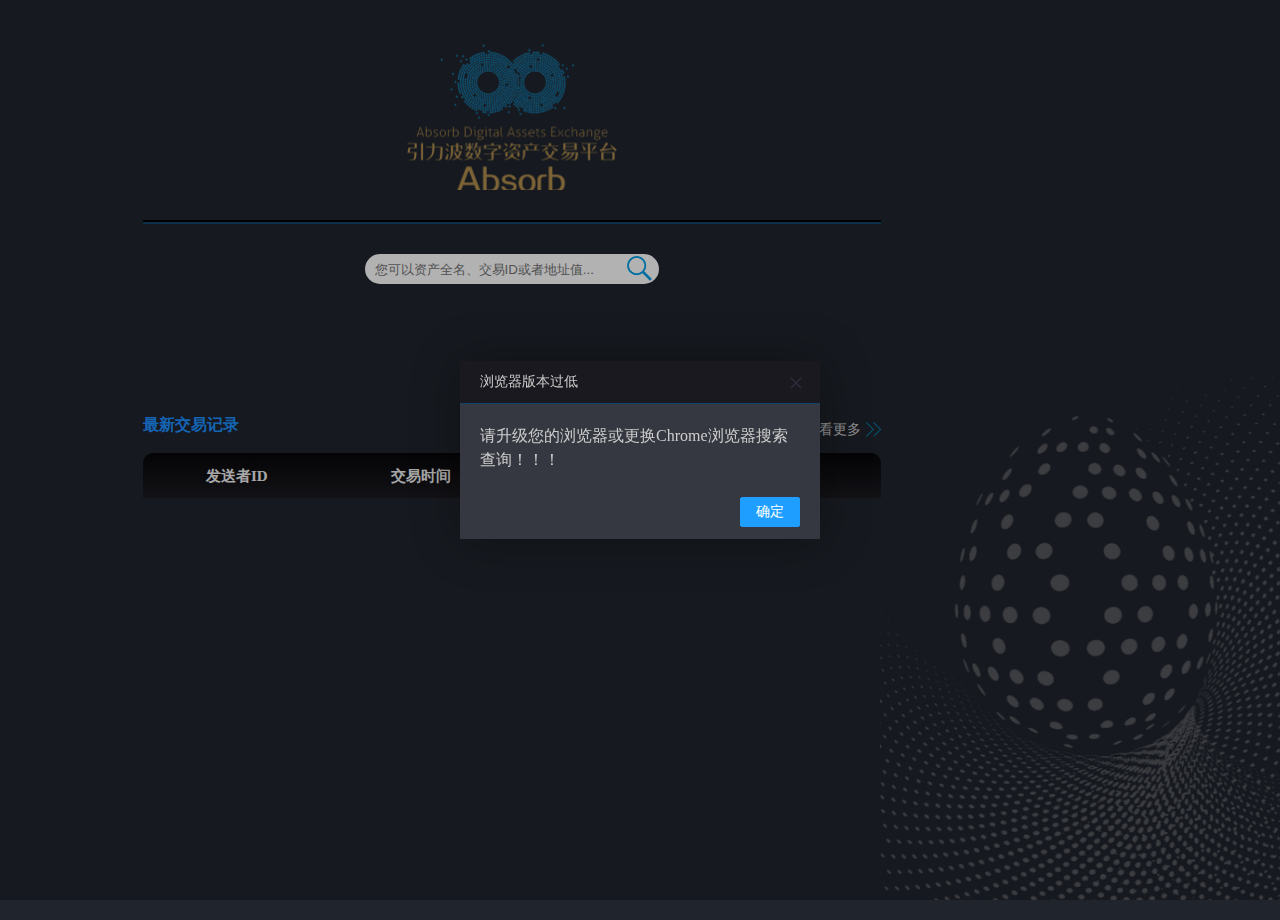
==== index.html @ 22239b77 "FIRST" ====
<!DOCTYPE html>
<html lang="en">
<head>
    <meta charset="UTF-8">
    <link href="images/Asch-favicon.ico" rel="shortcut icon">
    <title>Asch浏览器</title>
    <link rel="stylesheet" href="css/common.css">
    <link rel="stylesheet" href="css/index.css">
</head>
<body id="box">
<div id='loading'>努力加载中......</div>
<div class="container">

    <!--header begin-->
    <header>
        <span class="header-logo"></span>
        <hr>
        <input class="header-input" type="search" name="search" autocomplete="off" placeholder="您可以资产全名、交易ID或者地址值..." required>
        <a class="header-search" href="#">
            <span></span>
        </a>
    </header>
    <!--header end-->

    <!--状态描述-->
    <ul class="clearfix" id="currentInformation">
        <!--<li>-->
        <!--<span>总量</span>-->
        <!--<p>100000000</p>-->
        <!--</li>-->
        <!--<li>-->
        <!--<span>资产名字</span>-->
        <!--<p>ABSORB.YLB</p>-->
        <!--</li>-->
        <!--<li class="describe">-->
        <!--<span>描述</span>-->
        <!--<p>YLB创生于阿希区块链，YLB分阶段发展。第一阶段，YLB通过阿希主链发行，其安全性与阿希链的主币(XAS)等同。第二阶段，当Absorb的交易量增大，汇聚的资源增强，YLB的应用场景逐步增多，我们将使用阿希链的SDK开发一个新链，然后通过跨链协议把阿希主链上的YLB资产转移到新链中。Absorb回馈YLB投资者的最重要的手段，除了承诺大体量研发投入，另外一个有效措施是，引导YLB成为Absorb体内的主要支付媒介，从而实现YLB的市场需求大幅度增加，YLB的币值因供需原理自然升高，让持币投资人实质上获益</p>-->
        <!--</li>-->
        <!--<li>-->
        <!--<span>精度</span>-->
        <!--<p>100000000</p>-->
        <!--</li>-->
        <!--<li>-->
        <!--<span>当前存量</span>-->
        <!--<p>100000000</p>-->
        <!--</li>-->
        <!--<li>-->
        <!--<span>上限</span>-->
        <!--<p>100000000</p>-->
        <!--</li>-->
        <!--<li class="last-one">-->
        <!--<span>支持黑白名单</span>-->
        <!--<p>100000000</p>-->
        <!--</li>-->
    </ul>

    <!--最近交易-->
    <div class="last-sale">
        <h3>最新交易记录</h3>
        <a class="see-more" href="more.html">
            查看更多
            <span></span>
        </a>
    </div>

    <!--市场滚动展示-->
    <table class="record-table" border="0" cellpadding="0" cellspacing="0">
        <tr class="record-table-top">
            <th>发送者ID</th>
            <th>交易时间</th>
            <th>接收者ID</th>
            <th>交易数量</th>
        </tr>
        <!--<tr>-->
        <!--<td>ANxcJwuaK6JnRAmi5xJYRAk1B3HnP6T9BS</td>-->
        <!--<td>2017-09-22 14:23:36</td>-->
        <!--<td>Ay3vYKbKAWpMh1Yt2MPn7C4xHhXJfo2VU</td>-->
        <!--<td>160789</td>-->
        <!--</tr>-->
    </table>
</div>

<!--<script type="text/javascript" src="js/jquery-3.1.1.min.js"></script>-->
<!--<script type="text/javascript" src="js/jquery-2.1.4.min.js"></script>-->
<script type="text/javascript" src="js/jquery-1.9.1.min.js"></script>
<script type="text/javascript" src="layer.js"></script>
<script type="text/javascript" src="js/util.js"></script>
<script type="text/javascript" src="js/index.js"></script>
</body>
</html>
---- css/common.css ----
* {
    margin: 0;
    padding: 0;
}

ul li {
    list-style: none;
}

html, body {
    position: relative;
    width: 100%;
    height: 100%;
    font-size: 14px;
    color: #f1f1f1;
    background: #20242d;
}



hr{
    margin: 10px 0;
    border-top: 2px solid #000;
    border-bottom: 2px solid #114567;
    border-left: none;
    border-right: none;
}

input::-ms-clear {
    display: none;
}

input {
    border-radius: 20px;
    padding: 0 10px;
    border: none;
    outline: none;
}

a {
    text-decoration: none;
    out-line: none;
    color: #ccc;
}

.bacImage {
    display: block;
    position: fixed;
    bottom: 0%;
    right: 0%;
    width: 30%;
    min-width: 400px;
    max-width: 800px;
    height: 60%;
    min-height: 300px;
    max-height: 600px;
    background: url("../images/painted-egg.png") no-repeat center center;
    background-size: cover;
    z-index:1;
}

/*.bacImage {*/
    /*-webkit-animation: heartbeat  1s linear infinite 0.1s;*/
    /*animation: heartbeat  1s linear infinite 0.1s;*/
/*}*/

@-webkit-keyframes heartbeat {
0% {
    bottom: 0%;
    right: 0%;
    width: 10px;
    height: 10px;
}
100% {
    bottom: 0%;
    right: 0%;
    width: 300px;
    height: 400px;
}
}

@keyframes heartbeat {
    0% {
        bottom: 0%;
        right: 0%;
        width: 10px;
        height: 10px;
    }
    100% {
        bottom: 0%;
        right: 0%;
        width: 800px;
        height: 600px;
    }
}

#loading{
    z-index:999;
    width:100%;
    height: 100%;
    padding-top: 25%;
    text-align: center;
    color: #00a1e1;
    font-size: 20px;
}

table{
    /*background: #1b1a20;*/
    z-index: 999;
}

table tr:nth-child(odd) {
    background: #1b1a20;
}

table tr:nth-child(even) {
    background: #070709;
}

table tr:first-child{
    height: 45px;
    border-top:none;
    background: -moz-linear-gradient(to bottom, #070709 0%,#1b1a20 100%);
    background: -webkit-linear-gradient(to bottom, #070709 0%,#1b1a20 100%);
    background: -o-linear-gradient(to bottom, #070709 0%,#1b1a20 100%);
    background: -ms-linear-gradient(to bottom, #070709 0%,#1b1a20 100%);
    background: linear-gradient(to bottom, #070709 0%,#1b1a20 100%);
}

table tr:first-child th:first-child {
    border-top-left-radius: 12px;
}

table tr:first-child th:last-child {
    border-top-right-radius: 12px;
}

table tr:last-child td:first-child {
    border-bottom-left-radius: 12px;
}

table tr:last-child td:last-child {
    border-bottom-right-radius: 12px;
}
---- css/index.css ----
hr {
    margin: 30px 0;
    border-top: 2px solid #000;
    border-bottom: 2px solid #114567;
    border-left: none;
    border-right: none;
}

.container {
    position: relative;
    width: 60%;
    max-width: 1000px;
    height: 100%;
    margin-left: 10%;
    margin-top: 20px;
}

/*============================header begin*/
.container header {
    width: 96%;
    margin-left: 2%;
    height: 240px;
    /* background: #ccc; */
    padding-top: 20px;
    text-align: center;
    position: relative;
    margin-bottom: 30px;
}

.container header .header-logo {
    display: block;
    width: 210px;
    height: 150px;
    background: url(../images/logo1.png) no-repeat center center;
    background-size: cover;
    margin: 0 auto;

}

.container header .header-input {
    width: 40%;
    height: 30px;
    /*margin-top: 0;*/
    border-radius: 20px;
    padding: 0 10px;
    border: none;
}
input::-ms-clear, ::-ms-reveal{
    display:none;
}
.container header .header-search {
    display: block;
    position: absolute;
    width: 25px;
    height: 25px;
    bottom: -1px;
    /* border-right: none; */
    right: 31%;
    background: #ffffff;
    background-size: cover;
    cursor: pointer;
}
.container header .header-search span{
    display: block;
    width: 25px;
    height: 25px;
    background: url(../images/bigSearch.png) no-repeat center center;
    background-size: cover;
}
/*===========================================header end*/
.container ul {
    width: 96%;
    height: 80px;
    display: -webkit-box;
    display: -moz-box;
    display: -ms-flexbox;
    display: -webkit-flex;
    display: flex;
    -webkit-box-orient: vertical;
    -webkit-box-direction: normal;
    -moz-box-orient: vertical;
    -moz-box-direction: normal;
    -webkit-flex-direction: row;
    flex-direction: row;
    -webkit-box-pack: justify;
    -webkit-justify-content: space-between;
    -ms-flex-pack: justify;
    justify-content: space-between;
    -webkit-align-items: center;
    box-align: center;
    -moz-box-align: center;
    -webkit-box-align: center;
    align-items: center;
    /* margin: 10px auto; */
    margin-left: 2%;
    /* margin: 1%; */
    /* background: yellow; */
    margin-bottom: 2%;
}

/*清除浮动*/
.clearfix:after {
    content: '';
    display: block;
    clear: both;
    height: 0;
    visibility: hidden;
}

.clearfix { /*兼容 IE*/
    zoom: 1;
}

.container ul li {
    flex-grow: 1;
    width: 13%;
    max-width: 200px;
    height: 60px;
    /*border:1px solid #1b1a20;*/
    border-top-left-radius: 5px;
    border-top-right-radius: 5px;
    margin-right: 5px;
    /* text-overflow: ellipsis; */
    /* white-space: nowrap; */
    overflow: hidden;
    color: #f1f1f1;
    font-size: 12px;
}

.container ul .last-one {
    margin-right: 0;
}

.container ul li span {
    display: block;
    width: 100%;
    height: 25px;
    line-height: 25px;
    text-align: center;
    background: #1b1a20;
    border:1px solid #1b1a20;
    border-top-left-radius: 5px;
    border-top-right-radius: 5px;
    text-overflow: ellipsis;
    white-space: nowrap;
    overflow: hidden;
    font-size: 15px;
}

.container ul li p {
    display: block;
    width: 100%;
    height: 35px;
    line-height: 35px;
    text-align: center;
    background: #070709;
    border-bottom-left-radius: 5px;
    border-bottom-right-radius: 5px;
    /* text-overflow: ellipsis; */
    /* white-space: nowrap; */
    /* overflow: hidden; */
}
.container ul li p:hover{

}
.container ul li.describe:hover{
    width: 100%;
    max-width: 500px;
    height: 250px;
    margin-top: 190px;
    flex-grow: 1;
    margin-right: 5px;
    background: #070709;
    /*border:1px solid #1b1a20;*/
    border-top-left-radius: 5px;
    border-top-right-radius: 5px;
    z-index: 99999;
    cursor: pointer;
}
.container ul li.describe p{
    line-height: 30px;
}
/*============================================*/
.container .last-sale {
    width: 96%;
    height: 40px;
    margin-left: 2%;
    line-height: 40px;
    /* background: #cccccc; */
    position: relative;
}
.container .last-sale h3{
    color: dodgerblue;
}
.container .last-sale .see-more {
    display: inline-block;
    position: absolute;
    top: 5px;
    right: 20px;
    cursor: pointer;
}

.container .last-sale .see-more span {
    display: inline-block;
    width: 15px;
    height: 15px;
    background: url(../images/more.png) no-repeat center center;
    background-size: cover;
    position: absolute;
    top: 12px;
    right: -20px;
}

/*=============================================table*/
.container .record-table {
    width: 96%;
    margin: 1% 0 1% 2%;
    /*color: #ccc;*/
    /*z-index: 999;*/
}

table tr:nth-child(odd) {
    background: #1b1a20;
}

table tr:nth-child(even) {
    background: #070709;
}
.container .record-table .record-table-top{
    height: 45px;
    border-top:none;
    background: -moz-linear-gradient(to bottom, #070709 0%,#1b1a20 100%);
    background: -webkit-linear-gradient(to bottom, #070709 0%,#1b1a20 100%);
    background: -o-linear-gradient(to bottom, #070709 0%,#1b1a20 100%);
    background: -ms-linear-gradient(to bottom, #070709 0%,#1b1a20 100%);
    background: linear-gradient(to bottom, #070709 0%,#1b1a20 100%);
}
.container .record-table .record-table-top th:first-child{
    border-top-left-radius: 10px;
}
.container .record-table .record-table-top th:last-child{
    border-top-right-radius: 10px;
}
.container .record-table tr:last-child td:first-child{
    border-bottom-left-radius: 10px;
}
.container .record-table tr:last-child td:last-child{
    border-bottom-right-radius: 10px;
}
.container .record-table tr {
    width: 100%;
    height: 40px;
    line-height: 40px;
    text-align: center;
}
.container .record-table tr th{
    font-size: 15px;
}

.container .record-table tr td {
    font-size: 12px;
    max-width: 200px;
    overflow: hidden;
    text-overflow:ellipsis;
    white-space: nowrap;
}
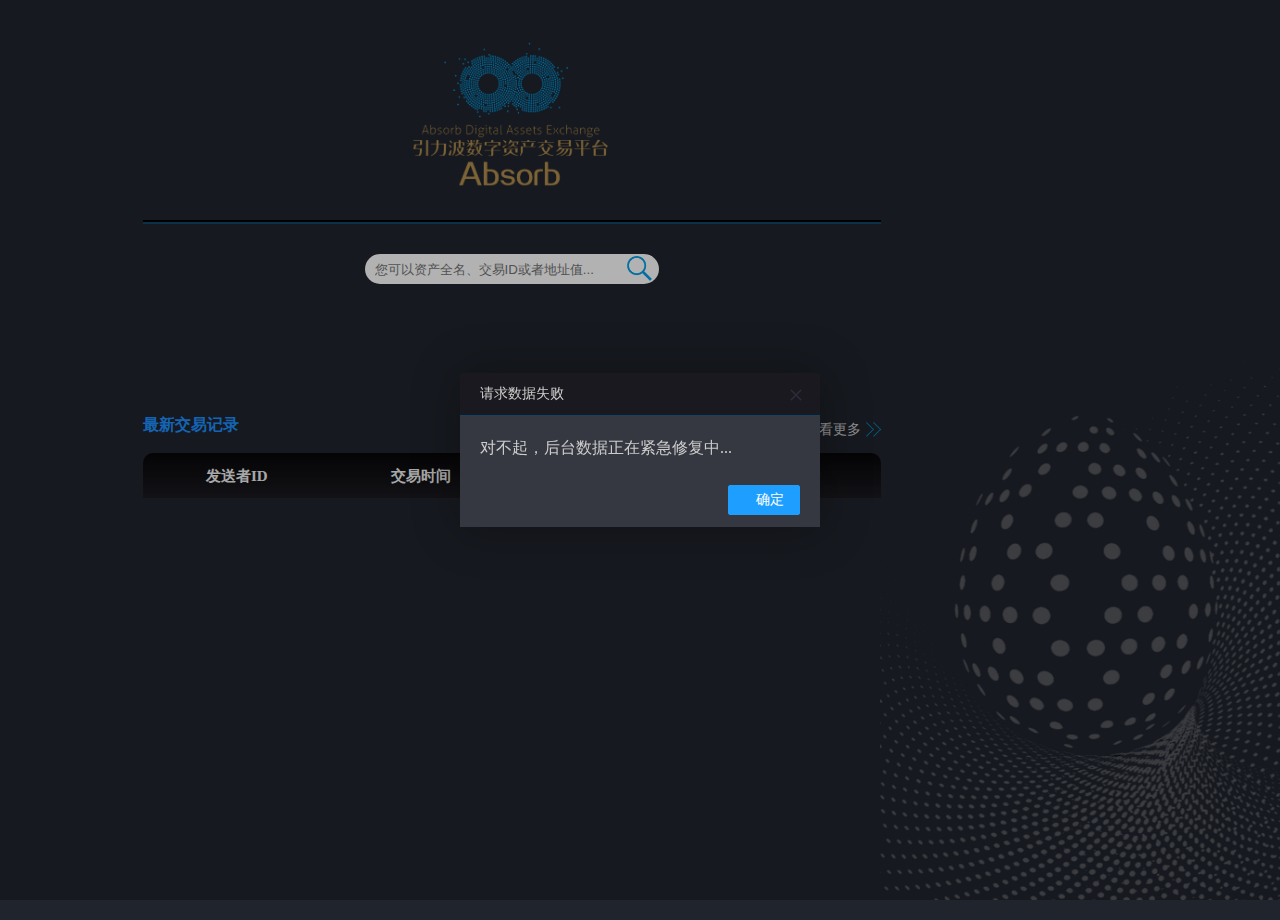
==== commit eebd804d: "bbb" ====
--- a/index.html
+++ b/index.html
@@ -24,6 +24,7 @@
 
     <!--状态描述-->
     <ul class="clearfix" id="currentInformation">
+        <!--<span style="display:block;width: 100%;height: 200px;line-height: 200px;text-align: center;background: #20242d;color: #00b3ee">您当前的交易记录为空...</span>-->
         <!--<li>-->
         <!--<span>总量</span>-->
         <!--<p>100000000</p>-->
@@ -84,7 +85,7 @@
 <!--<script type="text/javascript" src="js/jquery-2.1.4.min.js"></script>-->
 <script type="text/javascript" src="js/jquery-1.9.1.min.js"></script>
 <script type="text/javascript" src="layer.js"></script>
-<script type="text/javascript" src="js/util.js"></script>
+<script type="text/javascript" src="js/common.js"></script>
 <script type="text/javascript" src="js/index.js"></script>
 </body>
 </html>--- a/css/index.css
+++ b/css/index.css
@@ -29,12 +29,13 @@
 
 .container header .header-logo {
     display: block;
+    /*width: 270px;*/
+    /*height: 210px;*/
     width: 210px;
     height: 150px;
-    background: url(../images/logo1.png) no-repeat center center;
+    background: url(../images/logo_1.png) no-repeat center center;
     background-size: cover;
     margin: 0 auto;
-
 }
 
 .container header .header-input {
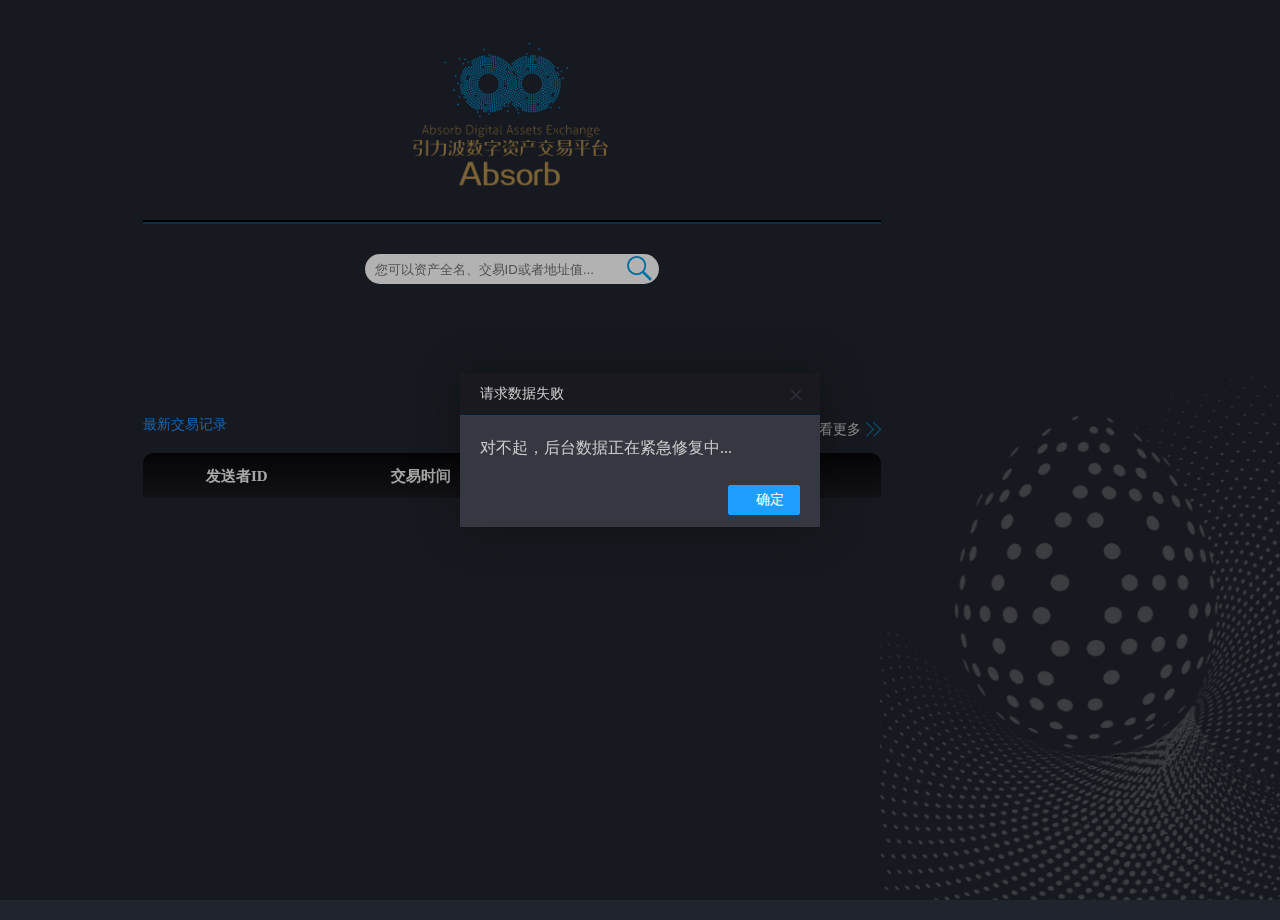
==== commit 9d8fff77: "0927" ====
--- a/index.html
+++ b/index.html
@@ -66,12 +66,13 @@
 
     <!--市场滚动展示-->
     <table class="record-table" border="0" cellpadding="0" cellspacing="0">
-        <tr class="record-table-top">
+        <thead class="record-table-top">
             <th>发送者ID</th>
             <th>交易时间</th>
             <th>接收者ID</th>
             <th>交易数量</th>
-        </tr>
+        </thead>
+        <tbody class="record-table-tbody"></tbody>
         <!--<tr>-->
         <!--<td>ANxcJwuaK6JnRAmi5xJYRAk1B3HnP6T9BS</td>-->
         <!--<td>2017-09-22 14:23:36</td>-->
--- a/css/common.css
+++ b/css/common.css
@@ -3,7 +3,7 @@
     padding: 0;
 }
 
-ul li {
+ul,ol{
     list-style: none;
 }
 
@@ -42,7 +42,11 @@
     out-line: none;
     color: #ccc;
 }
-
+img{
+    border:0;
+    -ms-interpolation-mode: bicubic;
+    vertical-align: middle;
+}
 .bacImage {
     display: block;
     position: fixed;
@@ -64,35 +68,35 @@
     /*animation: heartbeat  1s linear infinite 0.1s;*/
 /*}*/
 
-@-webkit-keyframes heartbeat {
-0% {
-    bottom: 0%;
-    right: 0%;
-    width: 10px;
-    height: 10px;
-}
-100% {
-    bottom: 0%;
-    right: 0%;
-    width: 300px;
-    height: 400px;
-}
-}
+/*@-webkit-keyframes heartbeat {*/
+/*0% {*/
+    /*bottom: 0%;*/
+    /*right: 0%;*/
+    /*width: 10px;*/
+    /*height: 10px;*/
+/*}*/
+/*100% {*/
+    /*bottom: 0%;*/
+    /*right: 0%;*/
+    /*width: 300px;*/
+    /*height: 400px;*/
+/*}*/
+/*}*/
 
-@keyframes heartbeat {
-    0% {
-        bottom: 0%;
-        right: 0%;
-        width: 10px;
-        height: 10px;
-    }
-    100% {
-        bottom: 0%;
-        right: 0%;
-        width: 800px;
-        height: 600px;
-    }
-}
+/*@keyframes heartbeat {*/
+    /*0% {*/
+        /*bottom: 0%;*/
+        /*right: 0%;*/
+        /*width: 10px;*/
+        /*height: 10px;*/
+    /*}*/
+    /*100% {*/
+        /*bottom: 0%;*/
+        /*right: 0%;*/
+        /*width: 800px;*/
+        /*height: 600px;*/
+    /*}*/
+/*}*/
 
 #loading{
     z-index:999;
@@ -106,15 +110,29 @@
 
 table{
     /*background: #1b1a20;*/
-    z-index: 999;
+    z-index: 99;
+    border-collapse: collapse;
+    border-spacing: 0;
 }
 
+address,caption,cite,code,dfn,em,strong,th,var {
+    font-style: normal;
+}
+
+h1,h2,h3,h4,h5,h6 {
+    font-weight: normal;
+    font-size: 100%;
+}
+abbr,acronym {
+    border: 0;
+    font-variant: normal;
+}
 table tr:nth-child(odd) {
-    background: #1b1a20;
+    background: #070709;
 }
 
 table tr:nth-child(even) {
-    background: #070709;
+    background: #1b1a20;
 }
 
 table tr:first-child{
--- a/css/index.css
+++ b/css/index.css
@@ -13,6 +13,9 @@
     height: 100%;
     margin-left: 10%;
     margin-top: 20px;
+    min-width: 670PX;
+    z-index: 2;
+    margin-bottom: 80px;
 }
 
 /*============================header begin*/
@@ -221,13 +224,14 @@
 }
 
 table tr:nth-child(odd) {
+
+    background: #070709;
+}
+
+table tr:nth-child(even) {
     background: #1b1a20;
 }
-
-table tr:nth-child(even) {
-    background: #070709;
-}
-.container .record-table .record-table-top{
+.container .record-table .record-table-top tr{
     height: 45px;
     border-top:none;
     background: -moz-linear-gradient(to bottom, #070709 0%,#1b1a20 100%);
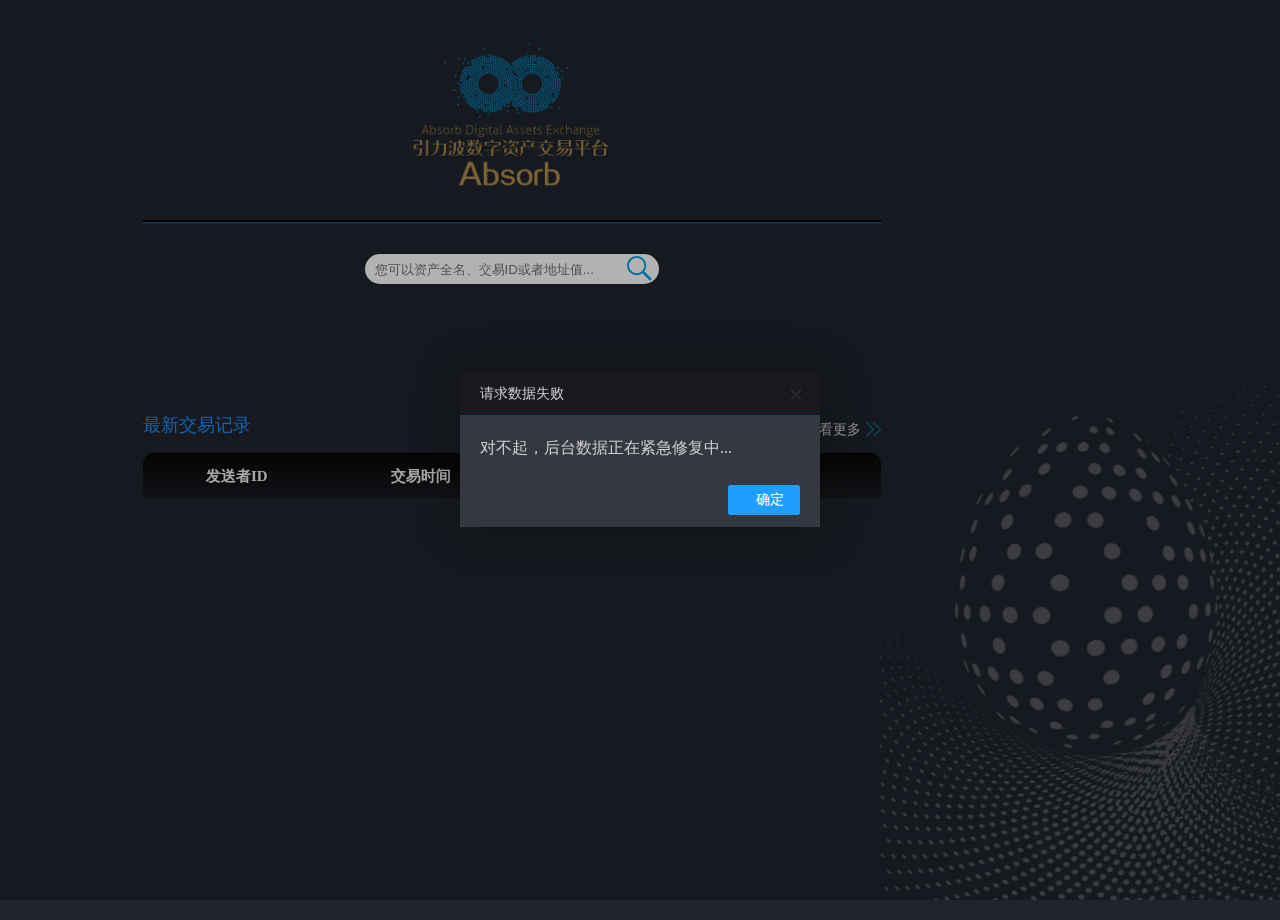
==== commit 7fd4b7d9: "092901" ====
--- a/index.html
+++ b/index.html
@@ -82,8 +82,6 @@
     </table>
 </div>
 
-<!--<script type="text/javascript" src="js/jquery-3.1.1.min.js"></script>-->
-<!--<script type="text/javascript" src="js/jquery-2.1.4.min.js"></script>-->
 <script type="text/javascript" src="js/jquery-1.9.1.min.js"></script>
 <script type="text/javascript" src="layer.js"></script>
 <script type="text/javascript" src="js/common.js"></script>
--- a/css/common.css
+++ b/css/common.css
@@ -63,40 +63,6 @@
     z-index:1;
 }
 
-/*.bacImage {*/
-    /*-webkit-animation: heartbeat  1s linear infinite 0.1s;*/
-    /*animation: heartbeat  1s linear infinite 0.1s;*/
-/*}*/
-
-/*@-webkit-keyframes heartbeat {*/
-/*0% {*/
-    /*bottom: 0%;*/
-    /*right: 0%;*/
-    /*width: 10px;*/
-    /*height: 10px;*/
-/*}*/
-/*100% {*/
-    /*bottom: 0%;*/
-    /*right: 0%;*/
-    /*width: 300px;*/
-    /*height: 400px;*/
-/*}*/
-/*}*/
-
-/*@keyframes heartbeat {*/
-    /*0% {*/
-        /*bottom: 0%;*/
-        /*right: 0%;*/
-        /*width: 10px;*/
-        /*height: 10px;*/
-    /*}*/
-    /*100% {*/
-        /*bottom: 0%;*/
-        /*right: 0%;*/
-        /*width: 800px;*/
-        /*height: 600px;*/
-    /*}*/
-/*}*/
 
 #loading{
     z-index:999;
@@ -109,7 +75,6 @@
 }
 
 table{
-    /*background: #1b1a20;*/
     z-index: 99;
     border-collapse: collapse;
     border-spacing: 0;
@@ -134,8 +99,10 @@
 table tr:nth-child(even) {
     background: #1b1a20;
 }
-
-table tr:first-child{
+.more-table .more-table-top th{
+    height: 45px;
+}
+table thead tr:first-child{
     height: 45px;
     border-top:none;
     background: -moz-linear-gradient(to bottom, #070709 0%,#1b1a20 100%);
--- a/css/index.css
+++ b/css/index.css
@@ -18,12 +18,10 @@
     margin-bottom: 80px;
 }
 
-/*============================header begin*/
 .container header {
     width: 96%;
     margin-left: 2%;
     height: 240px;
-    /* background: #ccc; */
     padding-top: 20px;
     text-align: center;
     position: relative;
@@ -32,8 +30,6 @@
 
 .container header .header-logo {
     display: block;
-    /*width: 270px;*/
-    /*height: 210px;*/
     width: 210px;
     height: 150px;
     background: url(../images/logo_1.png) no-repeat center center;
@@ -44,7 +40,6 @@
 .container header .header-input {
     width: 40%;
     height: 30px;
-    /*margin-top: 0;*/
     border-radius: 20px;
     padding: 0 10px;
     border: none;
@@ -58,7 +53,6 @@
     width: 25px;
     height: 25px;
     bottom: -1px;
-    /* border-right: none; */
     right: 31%;
     background: #ffffff;
     background-size: cover;
@@ -71,7 +65,7 @@
     background: url(../images/bigSearch.png) no-repeat center center;
     background-size: cover;
 }
-/*===========================================header end*/
+
 .container ul {
     width: 96%;
     height: 80px;
@@ -95,10 +89,7 @@
     -moz-box-align: center;
     -webkit-box-align: center;
     align-items: center;
-    /* margin: 10px auto; */
     margin-left: 2%;
-    /* margin: 1%; */
-    /* background: yellow; */
     margin-bottom: 2%;
 }
 
@@ -120,12 +111,9 @@
     width: 13%;
     max-width: 200px;
     height: 60px;
-    /*border:1px solid #1b1a20;*/
     border-top-left-radius: 5px;
     border-top-right-radius: 5px;
     margin-right: 5px;
-    /* text-overflow: ellipsis; */
-    /* white-space: nowrap; */
     overflow: hidden;
     color: #f1f1f1;
     font-size: 12px;
@@ -160,9 +148,6 @@
     background: #070709;
     border-bottom-left-radius: 5px;
     border-bottom-right-radius: 5px;
-    /* text-overflow: ellipsis; */
-    /* white-space: nowrap; */
-    /* overflow: hidden; */
 }
 .container ul li p:hover{
 
@@ -175,7 +160,6 @@
     flex-grow: 1;
     margin-right: 5px;
     background: #070709;
-    /*border:1px solid #1b1a20;*/
     border-top-left-radius: 5px;
     border-top-right-radius: 5px;
     z-index: 99999;
@@ -190,11 +174,11 @@
     height: 40px;
     margin-left: 2%;
     line-height: 40px;
-    /* background: #cccccc; */
     position: relative;
 }
 .container .last-sale h3{
     color: dodgerblue;
+    font-size: 18px;
 }
 .container .last-sale .see-more {
     display: inline-block;
@@ -215,12 +199,10 @@
     right: -20px;
 }
 
-/*=============================================table*/
+
 .container .record-table {
     width: 96%;
     margin: 1% 0 1% 2%;
-    /*color: #ccc;*/
-    /*z-index: 999;*/
 }
 
 table tr:nth-child(odd) {
@@ -261,7 +243,13 @@
 .container .record-table tr th{
     font-size: 15px;
 }
-
+.container .record-table tr td.indexSenderId{
+    cursor: pointer;
+}
+
+.container .record-table tr td.indexRecipientId{
+    cursor: pointer;
+}
 .container .record-table tr td {
     font-size: 12px;
     max-width: 200px;
